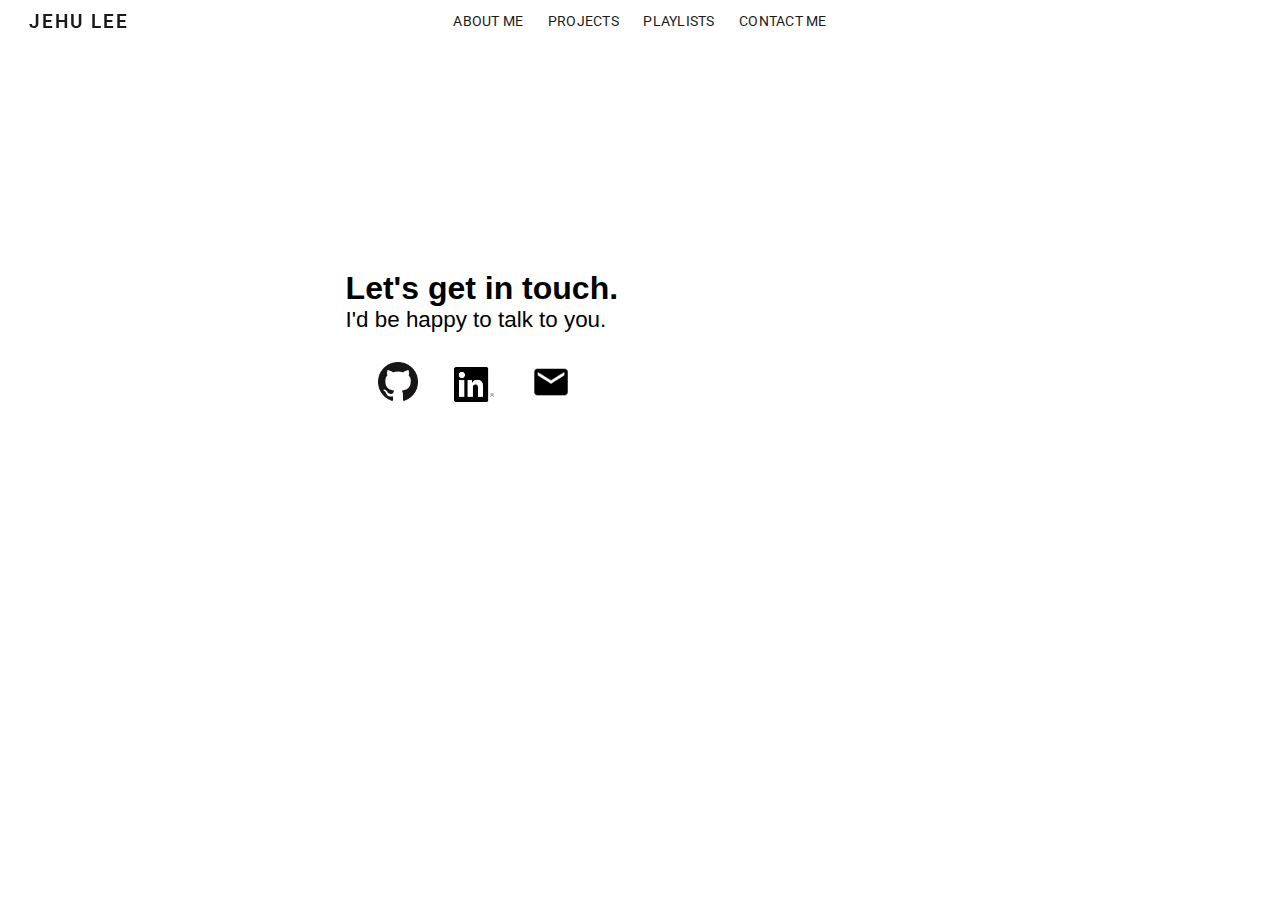
==== contacts.html @ d979c4e5 "Paged" ====
<!DOCTYPE html>
<html>

<head>
	 <link href="style.css" type="text/css" rel="stylesheet">
	 <link href="https://fonts.googleapis.com/css?family=Roboto:100,400" rel="stylesheet">
</head>


<body>

	<div class="nav">

          <ul class="navList">
          <li class="title"><a href="index.html" >JEHU LEE</a></li>
          <li class="navEntry"><a href="index.html" > ABOUT ME</a></li>
          <li class="navEntry"><a href="projects.html" > PROJECTS</a></li>
          <li class="navEntry"><a href="playlist.html"> PLAYLISTS</a></li>
          <li class="navEntry"><a href="#page5"> CONTACT ME</a></li>
          </ul>
    </div> 

	<div class="page" id="page5">
	    
	    <div id="subpage5">

	    <h1 class="pageHeader">Let's get in touch. </h1>
	      <h2 class="subintro"> I'd be happy to talk to you. </h2>
	         <ul id="contactLogos">
	            <li class="iconLink"><a href="https://github.com/jehul"> <img src="GitHub-Mark-64px.png" class="logo" > </a></li>
	            <li class="iconLink"><a href="https://www.linkedin.com/in/jehu-lee-99a9aa140/"> <img src="In-Black-66px-R.png" class="logo" > </a></li>
	            <li class="iconLink"><a href="mailto:jehulee97@g.ucla.edu"> <img src="ic_local_post_office_black_24dp_2x.png" class="logo" id="mail"> </a></li>

	         </ul>
	    </div>
  	</div>

</body>


</html>
---- style.css ----
* {  
  /*outline : 2px solid red;*/
}

a {
	color: #000000;
	font-family: 'Roboto', sans-serif;
	display: block;
	padding: 10px;
	text-decoration: none; /*gets rid of underlines*/
}

body {
	font-family: 'Open Sans', sans-serif;
	font-weight: 300;
	/*background-color: #f4f4f2;*/
	margin: 0;
}


.title {
  font-family: 'Roboto', sans-serif;
  font-weight: 600;
  font-size: 1.2em;
  text-align: left;
  letter-spacing: 2px;
  position: fixed;
  margin-top: .005em;
  margin-left: 1em;	
  top: 0;
}

.nav {
	position: fixed;
	top: 1.2em;
	height: 5em;
	
	
}

.navList {
	position: fixed;
	top: 0;
	width: 100vw;

	text-align: center;
	list-style-type: none;
	background-color: #ffffff;
	opacity: 0.9;

}
.navEntry {
	color: #000000;
	font-family: 'Open Sans', sans-serif;
	letter-spacing: .25px;
	font-weight: 400;
	font-size: .9em;
	display: inline-block;
	margin-top: .2em;
	margin-left: 0em;
	float: none;
}

.hello {
	font-family: 'Roboto', sans-serif;
	font-size: 5em;
	font-weight: bold;
	color: #ffffff;
	text-align: left;
	margin-right: 0vw;
	margin-left: 20vw;
	margin-top: 33vh;
}

.pageHeader {
	font-family: 'Open Sans', sans-serif;
	font-size: 2em;
	font-weight: bold;
	width: 22em;
	margin-top: 10vh;
	margin-left: 12vw;
	margin-bottom: 0vh;
	text-align: left;
}


.subintro {
	font-size: 1.4em;
	font-weight: 200;
	width: 24em;	
	margin-right: 5vw;
	margin-left: 12vw;
	margin-top: 0;
	text-align: left;

}

ul {
	list-style-type: none;
	margin: 0;
	padding: 0;

}

li {
	font-family: 'Roboto', sans-serif;
}

p {
	font-family: 'Roboto', sans-serif;
	font-weight: 400;
	text-align: center;
	margin: auto;
	width: 30em;

}

#page1 {
	height: 100vh;
	width: 100vw;
	display: flex;
	background-image: url('http://www.dejal.com/files/2015/first-mac/1.jpg');
	background-color: red;
	background-size: cover;
	background-position: center;

	background-blend-mode: difference;
}
#page2 {
	height: 70vh;
	width: 100vw;
	display: inline-block;
}

#subpage2 {
	/*background-color: #FF0000;*/
	display: inline-block;
	width: 50vw;
	margin: 0 auto;
	margin-right: 5vw;
	margin-left: 10vw;
	margin-top: 0vh;
	border-radius: 

}



#page3 {
	background-color: #d3d3d3;
	display: flex;
    justify-content: center;
    align-items: flex-end;
    overflow: hidden
	
}

.slides {
	margin: 0;
	padding: 0;
	width: 100vw;
	height: 100vh;
	object-fit: cover;
}


.button-right {
	background-color: #f44336;
	 width:200px;
	 position: relative;

}

#page4 {
	margin-bottom: 10em;
	height: 100vh;
	width: 100vw;
	background-color: #ffffff;
	
}


#playlist1 {
	
	height: 340px;
	width: 250px;
	margin-top: 0px;

	
}
#playlist2 {
	margin: 0;
	margin-top: 15px;
	height: 340px;
	width: 250px;
}
#playlist3 {
	margin: 0;
	margin-top: 0em;
	margin-bottom: 10px;
	height: 340px;
	width: 250px;
}

#playlist4 {
	margin: 0;
	margin-top: 185px;
	height: 340px;
	width: 250px;
	overflow: hidden;
}

.playlistImg {
	
	height: 170px;
	width: 250px;
	background-size: cover;
	background-position: center;
}

#wave1{

	background-image: url("http://i.imgur.com/niWz9Dr.jpg");
}
#wave2{

	background-image: url("https://petapixel.com/assets/uploads/2015/12/liquidmountain8.jpg");
}
.subpage4_1 {

	width: 250px;
	margin-right: 15px;
	/*outline : 2px solid red;*/
}

#subpage4 {
	display: flex;
	width: 100vw;
	max-height: 90vh;
	margin-right: 5vw;
	
	margin-top: 10vh;
	margin-left: 10vw;
	/*outline : 2px solid red;*/

}

#subpage4 div {
	display: block;
}

#page5 {
	height: 100vh;
	width: 100vw;
	display: inline-block;
	/*background-color: #d3d3d3;*/
	/*opacity: 0.90;*/
	/*background-color: #f88379;*/
	/*background: radial-gradient(circle closest-corner, #01facd, #af5c7e);*/
	background-color: #ffffff;

}

#subpage5 {
	/*background-color: #FF0000;*/
	text-align: left;
	display: inline-block;
	width: 100vw;
	height: 60vh;
	margin: 0 auto;
	
	margin-left: 15vw;
	margin-top: 20vh;
	
}

#contactLogos {
		margin-left: 11em;

}
.iconLink {
	display: inline-block;
	margin: 0;
	padding-right: 4em;
	float: none;
	width: .50em;
	height: .75em;
}

.logo {
	width: 40px;
}
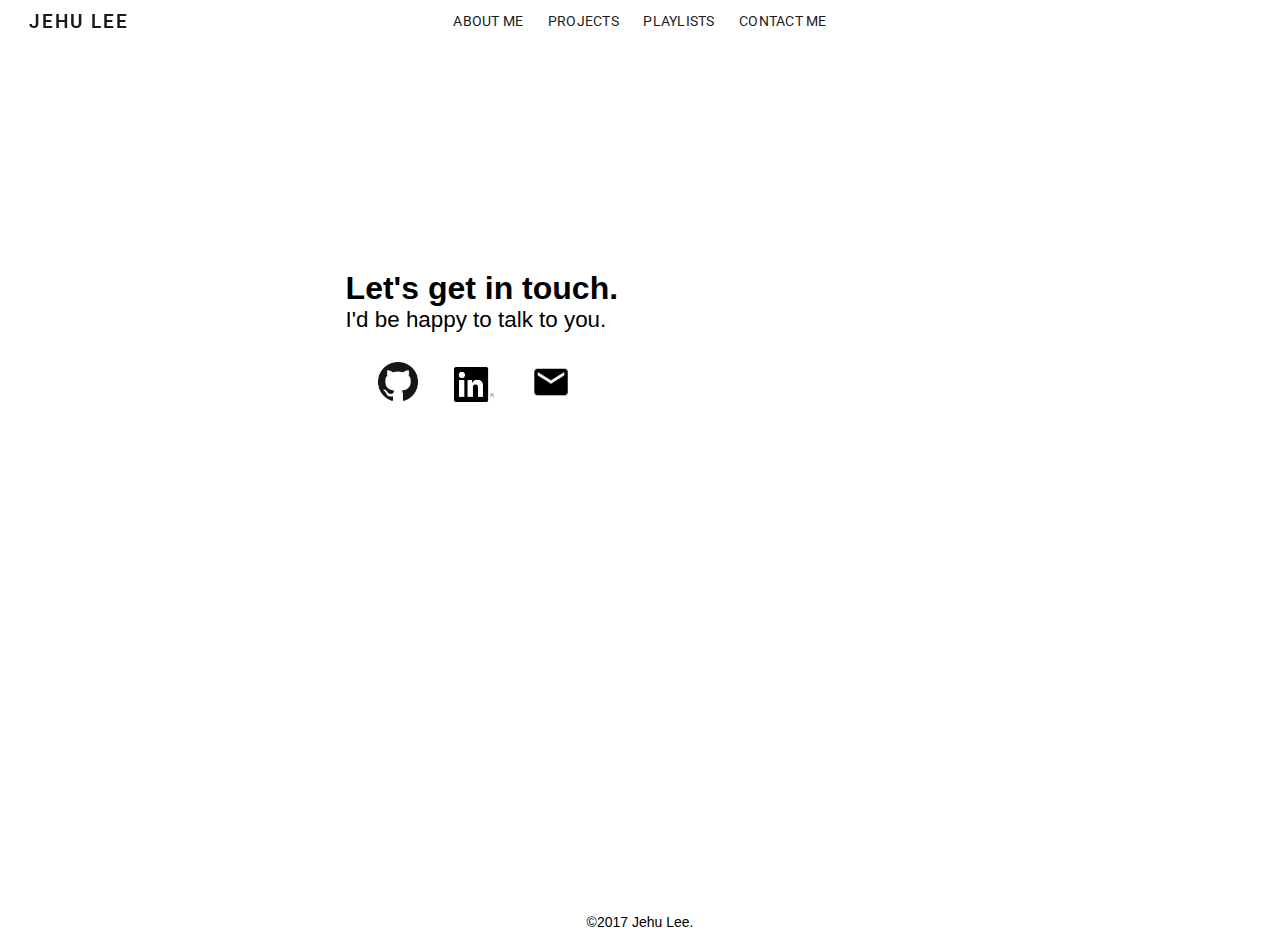
==== commit dfd39a0e: "Footer" ====
--- a/contacts.html
+++ b/contacts.html
@@ -37,5 +37,9 @@
 
 </body>
 
+<footer>
+  <p>&copy2017 Jehu Lee.</p>
+</footer>
+
 
 </html>--- a/style.css
+++ b/style.css
@@ -127,7 +127,7 @@
 	background-blend-mode: difference;
 }
 #page2 {
-	height: 70vh;
+	height: 55vh;
 	width: 100vw;
 	display: inline-block;
 }
@@ -236,7 +236,7 @@
 #subpage4 {
 	display: flex;
 	width: 100vw;
-	max-height: 90vh;
+	max-height: 100vh;
 	margin-right: 5vw;
 	
 	margin-top: 10vh;
@@ -292,4 +292,10 @@
 }
 
 
-
+footer p {
+	font-weight: 200;
+	font-size: 14px;
+	font-family: 'Arial';
+	padding: 1em;
+	width: 80vw;
+}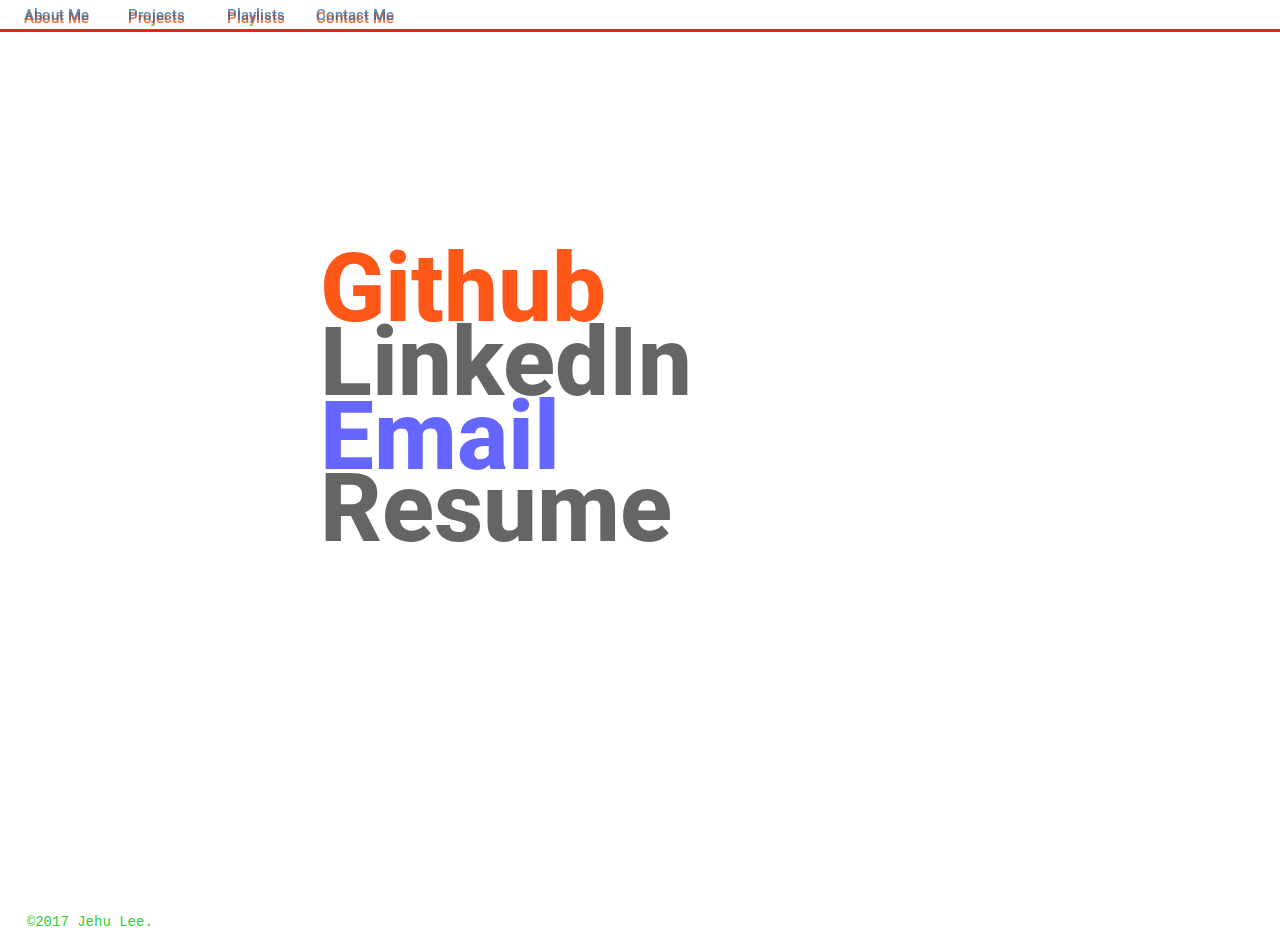
==== commit a86ba09e: "redesign" ====
--- a/contacts.html
+++ b/contacts.html
@@ -3,7 +3,8 @@
 
 <head>
 	 <link href="style.css" type="text/css" rel="stylesheet">
-	 <link href="https://fonts.googleapis.com/css?family=Roboto:100,400" rel="stylesheet">
+	 <link href="https://fonts.googleapis.com/css?family=Roboto:200,300,400,500,600,700,800i,900i,900" rel="stylesheet">
+	 <link href="https://fonts.googleapis.com/css?family=Faster+One" rel="stylesheet">
 </head>
 
 
@@ -12,34 +13,65 @@
 	<div class="nav">
 
           <ul class="navList">
-          <li class="title"><a href="index.html" >JEHU LEE</a></li>
-          <li class="navEntry"><a href="index.html" > ABOUT ME</a></li>
-          <li class="navEntry"><a href="projects.html" > PROJECTS</a></li>
-          <li class="navEntry"><a href="playlist.html"> PLAYLISTS</a></li>
-          <li class="navEntry"><a href="#page5"> CONTACT ME</a></li>
+          
+          
+          <li class="navEntry">
+          	<a class="linkBlack" href="index.html" > 
+				<div id="layer1" class="layeredNav">About Me</div>
+				<div id="layer2" class="layeredNav">About Me</div>
+			</a>
+          </li>
+
+          <li class="navEntry">
+          	<a class="linkBlack" href="projects.html" > 
+				<div id="layer1" class="layeredNav">Projects</div>
+				<div id="layer2" class="layeredNav">Projects</div>
+			</a>
+          </li>
+
+          <li class="navEntry">
+          	<a class="linkBlack" href="playlist.html" > 
+				<div id="layer1" class="layeredNav">Playlists</div>
+				<div id="layer2" class="layeredNav">Playlists</div>
+			</a>
+          </li>
+
+          <li class="navEntry">
+          	<a class="linkBlack" href="contacts.html" > 
+				<div id="layer1" class="layeredNav">Contact Me</div>
+				<div id="layer2" class="layeredNav">Contact Me</div>
+			</a>
+          </li>
+          <!--<li class="navEntry"><a class="linkBlack" href="projects.html" > Projects</a></li>
+          <li class="navEntry"><a class="linkBlack" href="playlist.html"> Playlists</a></li>
+          <li class="navEntry"><a class="linkBlack" href="contacts.html"> Contact Me</a></li>
+          -->
+
+
           </ul>
     </div> 
+	
 
 	<div class="page" id="page5">
 	    
 	    <div id="subpage5">
 
-	    <h1 class="pageHeader">Let's get in touch. </h1>
-	      <h2 class="subintro"> I'd be happy to talk to you. </h2>
-	         <ul id="contactLogos">
-	            <li class="iconLink"><a href="https://github.com/jehul"> <img src="GitHub-Mark-64px.png" class="logo" > </a></li>
-	            <li class="iconLink"><a href="https://www.linkedin.com/in/jehu-lee-99a9aa140/"> <img src="In-Black-66px-R.png" class="logo" > </a></li>
-	            <li class="iconLink"><a href="mailto:jehulee97@g.ucla.edu"> <img src="ic_local_post_office_black_24dp_2x.png" class="logo" id="mail"> </a></li>
-
-	         </ul>
+	    
+	    <h1 class="contactLink link1"><a id="redContact" href="https://github.com/jehul"> Github</a></h1>
+	    <h1 class="contactLink link2"><a id="blackContact" href="https://www.linkedin.com/in/jehu-lee-99a9aa140/">  LinkedIn </a></h1>
+	    <h1 class="contactLink link3"><a id="blueContact" href="mailto:jehulee97@g.ucla.edu"> Email </a></h1>
+	    <h1 class="contactLink link4"><a id="blackContact" href="mailto:jehulee97@g.ucla.edu"> Resume </a></h1>
+	      
+	         
 	    </div>
   	</div>
 
 </body>
 
-<footer>
+<footer class="whiteFooter">
   <p>&copy2017 Jehu Lee.</p>
 </footer>
 
 
+
 </html>--- a/style.css
+++ b/style.css
@@ -3,111 +3,145 @@
 }
 
 a {
-	color: #000000;
 	font-family: 'Roboto', sans-serif;
+	/*font-family: "Courier New", courier, monospace;*?
 	display: block;
-	padding: 10px;
+	padding: 10px;*/
 	text-decoration: none; /*gets rid of underlines*/
 }
 
+.linkWhite {
+	color: white;
+	/*text-shadow: -1px 0 black, 0 1px black, 1px 0 black, 0 -1px black;*/
+}
+
+.linkBlack {
+	color: black;
+	/*text-shadow: -1px 0 black, 0 1px black, 1px 0 black, 0 -1px black;s*/
+	}
+
 body {
-	font-family: 'Open Sans', sans-serif;
+	
 	font-weight: 300;
 	/*background-color: #f4f4f2;*/
 	margin: 0;
-}
-
-
-.title {
-  font-family: 'Roboto', sans-serif;
-  font-weight: 600;
-  font-size: 1.2em;
-  text-align: left;
-  letter-spacing: 2px;
-  position: fixed;
-  margin-top: .005em;
-  margin-left: 1em;	
-  top: 0;
+	margin-top: 0;
+	
 }
 
 .nav {
+	color: #ffffff;
+	z-index: 4;
 	position: fixed;
-	top: 1.2em;
-	height: 5em;
-	
-	
+	width: 100vw;
+	
+	padding: 0;
+	height: 1.8em;
+	/*background-color: rgba(255,255,255,0);*/
+	opacity: .9;
+
+	text-align: center;
+	
+	border-bottom: solid red;
+	
+	background-color: white;
+	opacity: .9;
+
 }
 
 .navList {
-	position: fixed;
-	top: 0;
-	width: 100vw;
+	
+	color: #000000;
+	z-index: 4;
+	/*position: fixed;*/
+	
+	width: 95vw;
 
 	text-align: center;
 	list-style-type: none;
-	background-color: #ffffff;
-	opacity: 0.9;
-
-}
+	
+}	
+
 .navEntry {
-	color: #000000;
-	font-family: 'Open Sans', sans-serif;
-	letter-spacing: .25px;
-	font-weight: 400;
-	font-size: .9em;
-	display: inline-block;
-	margin-top: .2em;
+	z-index: 4;
+	width: 4em;
+	margin-right: 3.5em;
+	display: block;
+	font-weight: 500;
+
+	font-size: .83em;
+	
+	margin-top: 1em;
 	margin-left: 0em;
-	float: none;
-}
-
-.hello {
-	font-family: 'Roboto', sans-serif;
-	font-size: 5em;
-	font-weight: bold;
-	color: #ffffff;
-	text-align: left;
-	margin-right: 0vw;
-	margin-left: 20vw;
-	margin-top: 33vh;
-}
+	float: left;
+	
+	
+}
+
+.layeredNav { 
+	
+	font-size:1.1em; 
+ 	position: fixed;
+	
+	width: 6em;
+	
+}
+
+#layer1 {
+	color: rgb(242, 99, 33);
+	padding: 0;
+	margin-left: 1vw;
+	margin-top: -.30em
+	
+}
+
+#layer2 {
+	margin-left: 1vw;
+	opacity: .7;
+	color: #004e98;
+	margin-top: -.5em;
+	
+}
+
+
 
 .pageHeader {
-	font-family: 'Open Sans', sans-serif;
+	
 	font-size: 2em;
-	font-weight: bold;
-	width: 22em;
-	margin-top: 10vh;
+	font-weight: 600;
+
+	width: 20em;
+	margin-top: 0em;
 	margin-left: 12vw;
 	margin-bottom: 0vh;
 	text-align: left;
+
+	
+	padding-top: 3em;
+	
 }
 
 
 .subintro {
-	font-size: 1.4em;
-	font-weight: 200;
+	font-size: 1.2em;
+	font-weight: 400;
 	width: 24em;	
 	margin-right: 5vw;
 	margin-left: 12vw;
 	margin-top: 0;
 	text-align: left;
-
+	
 }
 
 ul {
 	list-style-type: none;
 	margin: 0;
 	padding: 0;
-
-}
-
-li {
-	font-family: 'Roboto', sans-serif;
+	
 }
 
 p {
-	font-family: 'Roboto', sans-serif;
+
 	font-weight: 400;
 	text-align: center;
 	margin: auto;
@@ -116,17 +150,75 @@
 }
 
 #page1 {
-	height: 100vh;
+	margin-top: 0em;
+	padding: 0;
+	top: 0;
+	height: 85vh;
 	width: 100vw;
-	display: flex;
+	/*display: inline;*/
+
 	background-image: url('http://www.dejal.com/files/2015/first-mac/1.jpg');
+
 	background-color: red;
 	background-size: cover;
 	background-position: center;
-
 	background-blend-mode: difference;
-}
-#page2 {
+	
+	/*background-color: #ff7f50;*/
+	/*background-color: #ffffff;*/
+	
+	
+	
+	overflow: hidden;
+}
+
+div.jehulee1, div.bash {
+	float: center;
+	
+}
+
+.jehulee1 {
+	position: absolute;
+	width: 80em;
+	font-family: "Roboto", sans-serif;
+	color: #000000;
+	margin-top: 1em;
+	
+	font-size: 1.3em;
+	font-weight: 400;
+	letter-spacing: 1em;
+	
+
+	
+}
+
+#jehulee2 {
+
+}
+
+#logo1{
+	color: #ffffff;
+	margin-left: .9em;
+	opacity: 0.7;
+}
+#logo2{
+	color: #ff7f50;
+	margin-left: 1.1em;
+	margin-top: 1em;
+}
+#logo3{
+	opacity: .7;
+	color: blue;
+	margin-left: 1em;
+	margin-top: 1em;
+}
+
+.page1Link {
+	font-family: "Courier New", courier, monospace; 
+	color: red;
+}
+.page2 {
+	color: #000000;
 	height: 55vh;
 	width: 100vw;
 	display: inline-block;
@@ -140,13 +232,14 @@
 	margin-right: 5vw;
 	margin-left: 10vw;
 	margin-top: 0vh;
-	border-radius: 
+	
 
 }
 
 
 
 #page3 {
+
 	background-color: #d3d3d3;
 	display: flex;
     justify-content: center;
@@ -155,14 +248,6 @@
 	
 }
 
-.slides {
-	margin: 0;
-	padding: 0;
-	width: 100vw;
-	height: 100vh;
-	object-fit: cover;
-}
-
 
 .button-right {
 	background-color: #f44336;
@@ -172,10 +257,16 @@
 }
 
 #page4 {
+	/*font-family: 'Open Sans', sans-serif;*/
+	font-family: 'Roboto', sans-serif;
+
 	margin-bottom: 10em;
+	margin-top: 0em;
 	height: 100vh;
 	width: 100vw;
 	background-color: #ffffff;
+
+	
 	
 }
 
@@ -211,54 +302,121 @@
 }
 
 .playlistImg {
-	
+	opacity: 0.6;
+	z-index: initial;
+	
+	/*-webkit-filter: blur(2px);
+  -moz-filter: blur(2px);
+  -o-filter: blur(2px);
+  -ms-filter: blur(2px);
+  filter: blur(2px);
+*/
 	height: 170px;
 	width: 250px;
 	background-size: cover;
 	background-position: center;
+	
 }
 
 #wave1{
-
+		z-index: initial;
 	background-image: url("http://i.imgur.com/niWz9Dr.jpg");
+	outline: 2px solid red;
 }
 #wave2{
-
+	outline: 2px solid red;
 	background-image: url("https://petapixel.com/assets/uploads/2015/12/liquidmountain8.jpg");
 }
+
+#playlistIntro {
+	height: 13em;
+
+
+}
+
 .subpage4_1 {
-
+		z-index: initial;
 	width: 250px;
 	margin-right: 15px;
-	/*outline : 2px solid red;*/
+	
 }
 
 #subpage4 {
 	display: flex;
 	width: 100vw;
-	max-height: 100vh;
+	height: 80vh;
 	margin-right: 5vw;
 	
-	margin-top: 10vh;
+	margin-top: 1em;
 	margin-left: 10vw;
-	/*outline : 2px solid red;*/
-
-}
-
-#subpage4 div {
-	display: block;
-}
+	
+
+}
+
+
 
 #page5 {
+	font-family: 'Roboto', sans-serif;
+	font-weight: 400;
+	font-size: 2em;
 	height: 100vh;
 	width: 100vw;
 	display: inline-block;
-	/*background-color: #d3d3d3;*/
-	/*opacity: 0.90;*/
-	/*background-color: #f88379;*/
-	/*background: radial-gradient(circle closest-corner, #01facd, #af5c7e);*/
 	background-color: #ffffff;
-
+}
+
+.contactLink {
+	position: absolute;
+
+	width: 5em;
+	text-align: left;
+	
+	/*font-style: italic;*/
+	font-family: "Roboto", sans-serif;
+	font-size: 3em;
+	padding: 0;
+	/*margin-top: -.44em;*/
+	margin-left: 5vw;
+	margin-bottom: 0;
+}
+
+.link1 {
+	margin-top: -.4em;
+}
+.link2 {
+	margin-top: .38em;
+}
+.link3 {
+	margin-top: 1.15em;
+}
+
+.link4 {
+	margin-top: 1.9em;
+}
+.contactLink:hover {
+
+	margin-left: 150px;
+  -webkit-transition: margin 1s;
+  -moz-transition: margin 1s;
+  transition: margin 1s;
+}
+
+#redContact {
+
+	font-weight: 800;
+	color: #FF4500;
+	opacity: 0.9;
+}
+#blueContact{
+	font-weight: 800;
+	color: blue;
+	opacity: 0.6;
+
+}
+#blackContact{
+    font-weight: 800;
+	color: black;
+	opacity: 0.6;
 }
 
 #subpage5 {
@@ -267,15 +425,15 @@
 	display: inline-block;
 	width: 100vw;
 	height: 60vh;
-	margin: 0 auto;
-	
-	margin-left: 15vw;
-	margin-top: 20vh;
+
+	
+	margin-left: 20vw;
+	margin-top: 30vh;
 	
 }
 
 #contactLogos {
-		margin-left: 11em;
+		margin-left: 12vw;
 
 }
 .iconLink {
@@ -292,10 +450,183 @@
 }
 
 
+footer {
+	background-color: #000000;
+}
 footer p {
 	font-weight: 200;
 	font-size: 14px;
-	font-family: 'Arial';
+	font-family: "Courier New", Courier, monospace;
 	padding: 1em;
 	width: 80vw;
-}+	color: #32cd32;
+}
+
+.whiteFooter {
+	color: #000000;
+	background-color: #ffffff;
+}
+
+
+
+
+.bash {
+	margin-top: 20vh;
+}
+
+.fakeButtons {
+  height: 10px;
+  width: 10px;
+  border-radius: 50%;
+  border: 1px solid #000;
+  position: relative;
+  top: 6px;
+  left: 6px;
+  background-color: #ff3b47;
+  border-color: #9d252b;
+  display: inline-block;
+}
+
+.fakeMinimize {
+  left: 11px;
+  background-color: #ffc100;
+  border-color: #9d802c;
+}
+
+.fakeZoom {
+  left: 16px;
+  background-color: #00d742;
+  border-color: #049931;
+}
+
+.fakeMenu {
+  width: 38em;
+  /*box-sizing: border-box;*/
+  height: 25px;
+  background-color: #bbb;
+  margin: 0 auto;
+  margin-top: 0vh;
+  
+  /*outline: 2px solid #bbb;*/
+
+
+  
+}
+
+.fakeScreen {
+	font-family: "Courier New", Courier, monospace;
+  background-color: #000000;
+
+  box-sizing: border-box;
+  width: 38em;
+  height: 50vh;
+  margin: 0 auto;
+
+  
+  padding: 20px;
+  
+  border-radius: 0px;
+  /*outline: 2px solid #bbb;*/
+}
+
+p {
+	
+  position: relative;
+  left: 1%;
+  margin-right: 0em;
+  margin-left: 0em;
+  text-align: left;
+  font-size: 90%;
+ 
+  white-space: normal;
+  overflow: hidden;
+  width: 0;
+  
+  
+}
+
+.line1, .line2 {
+	display: inline;
+}
+.line1 {
+
+  color: #9CD9F0;
+  
+ 
+
+}
+
+
+
+.line2 {
+  color: #CDEE69;
+  /*width: 60%;*/
+  
+}
+
+.line3 {
+  color: #E09690;
+ display: inline;
+	
+}
+
+.typed-cursor {
+	color:#ffffff;
+   -webkit-animation: 1s blink step-end infinite;
+  -moz-animation: 1s blink step-end infinite;
+  -ms-animation: 1s blink step-end infinite;
+  -o-animation: 1s blink step-end infinite;
+  animation: 1s blink step-end infinite;
+}
+
+@keyframes "blink" {
+  from, to {
+    color: transparent;
+  }
+  50% {
+    color: white;
+  }
+}
+
+@-moz-keyframes blink {
+  from, to {
+    color: transparent;
+  }
+  50% {
+    color: white;
+  }
+}
+
+@-webkit-keyframes "blink" {
+  from, to {
+    color: transparent;
+  }
+  50% {
+    color: white;
+  }
+}
+
+@-ms-keyframes "blink" {
+  from, to {
+    color: transparent;
+  }
+  50% {
+    color: white;
+  }
+}
+
+@-o-keyframes "blink" {
+  from, to {
+    color: transparent;
+  }
+  50% {
+    color: white;
+  }
+}
+
+
+.line4 {
+  color: #9CD9F0;
+  
+}
+
